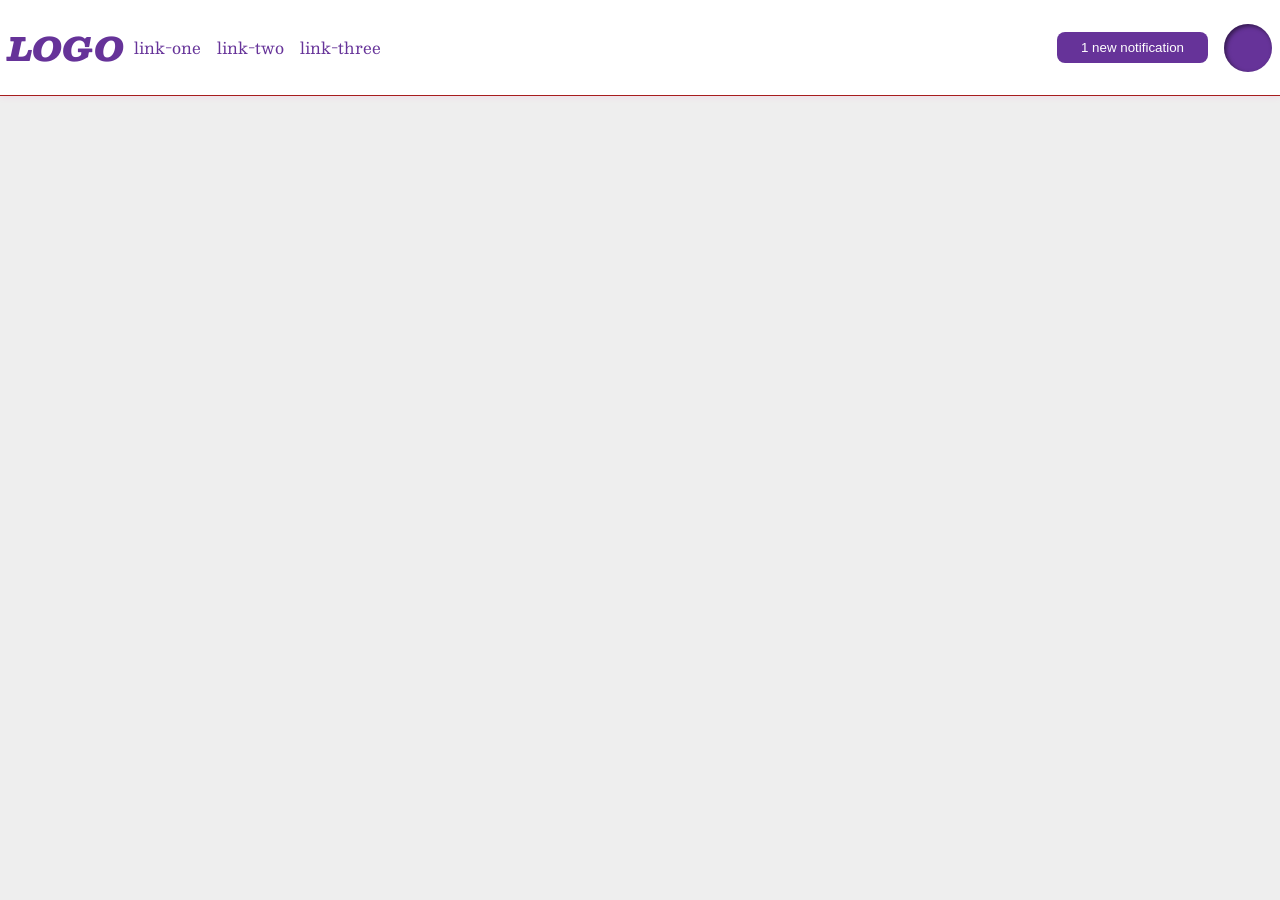
==== foundations/flex/03-flex-header-2/index.html @ 61ccaae3 "langsam wirds" ====
<!DOCTYPE html>
<html lang="en">
  <head>
    <meta charset="UTF-8">
    <meta http-equiv="X-UA-Compatible" content="IE=edge">
    <meta name="viewport" content="width=device-width, initial-scale=1.0">
    <title>Flex Header 2</title>
    <link rel="stylesheet" href="style.css">
  </head>
  <body>
    <div class="header">
      <div class="left">
      <div class="logo">
        LOGO
      </div>
      </div>
      <ul class="links">
        <li><a href="https://google.com">link-one</a></li>
        <li><a href="https://google.com">link-two</a></li>
        <li><a href="https://google.com">link-three</a></li>
      </ul>
      <div class="right">
      <button class="notifications">
        1 new notification
      </button>
      <div class="profile-image"></div>
      </div>
    </div>
  </body>
</html>
---- foundations/flex/03-flex-header-2/style.css ----
/* this is some magical font-importing.  
you'll learn about it later. */
@import url('https://fonts.googleapis.com/css2?family=Besley:ital,wght@0,400;1,900&display=swap');

body {
  margin: 0;
  background: #eee;
  font-family: Besley, serif;
}

.header {
  background: white;
  border-bottom: 1px solid #a71d1d;
  box-shadow: 0 0 8px rgba(255, 18, 156, 0.1);
  display: flex;
  justify-content: space-between;
  padding: 8px
}

.profile-image {
  background: rebeccapurple;
  box-shadow: inset 2px 2px 4px rgba(0,0,0,.5);
  border-radius: 50%;
  width: 48px;
  height: 48px;
}

.logo {
  color: rebeccapurple;
  font-size: 32px;
  font-weight: 900;
  font-style: italic;
}

button {
  border: none;
  border-radius: 8px;
  background: rebeccapurple;
  color: white;
  padding: 8px 24px;
}

a {
  /* this removes the line under our links */
  text-decoration: none;
  color: rebeccapurple;
}

ul {
  list-style-type: none;
  display: flex;
  margin-right:auto;
  padding: 10px;
  gap: 16px;
}

.left, .right {
  display: flex;
  align-items: center;
  gap: 16px;
}
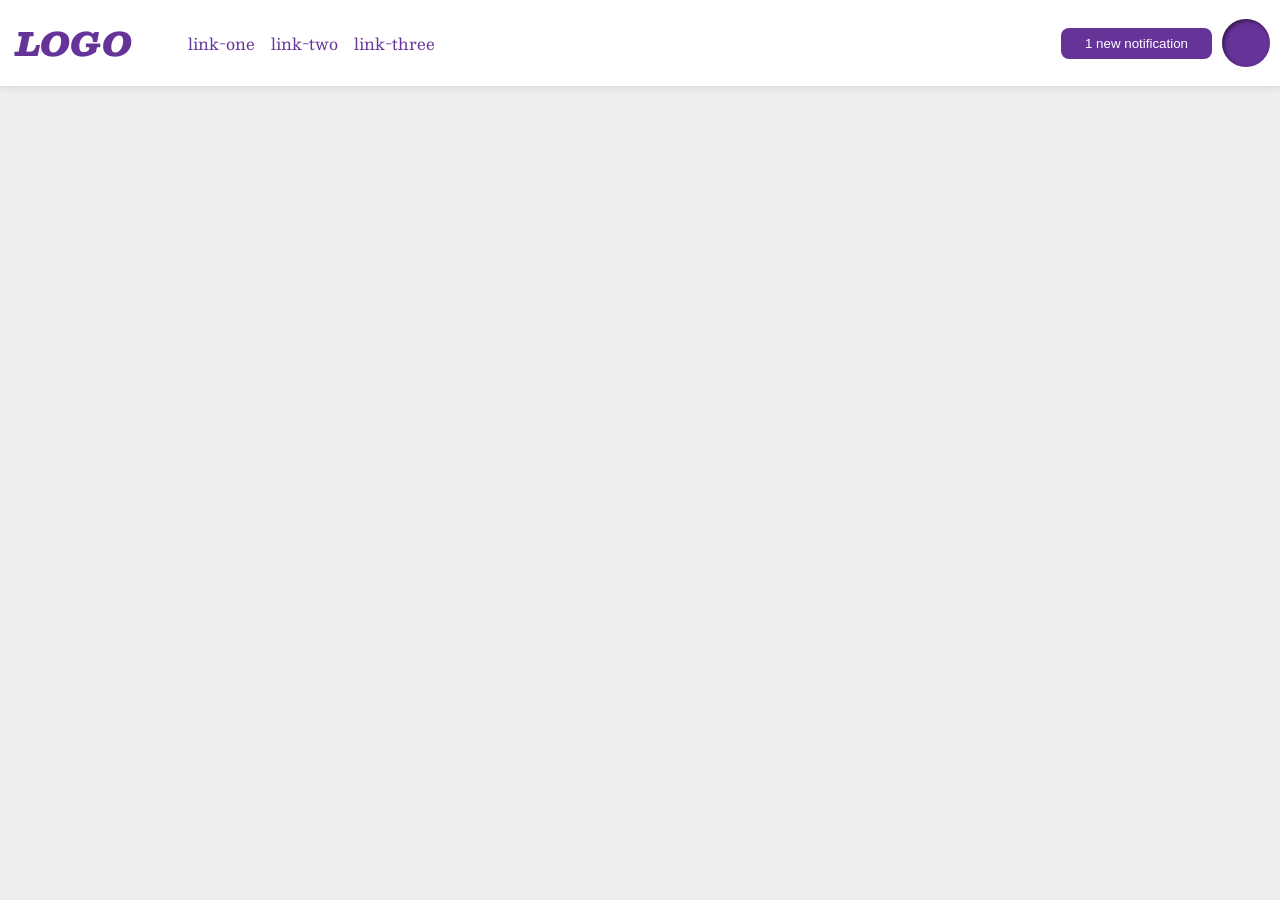
==== commit de1a8324: "langsam läufts" ====
--- a/foundations/flex/03-flex-header-2/index.html
+++ b/foundations/flex/03-flex-header-2/index.html
@@ -9,17 +9,17 @@
   </head>
   <body>
     <div class="header">
-      <div class="left">
+      <div class="left-content">
       <div class="logo">
         LOGO
-      </div>
       </div>
       <ul class="links">
         <li><a href="https://google.com">link-one</a></li>
         <li><a href="https://google.com">link-two</a></li>
         <li><a href="https://google.com">link-three</a></li>
       </ul>
-      <div class="right">
+      </div>
+      <div class="left-content">
       <button class="notifications">
         1 new notification
       </button>
--- a/foundations/flex/03-flex-header-2/style.css
+++ b/foundations/flex/03-flex-header-2/style.css
@@ -10,11 +10,11 @@
 
 .header {
   background: white;
-  border-bottom: 1px solid #a71d1d;
-  box-shadow: 0 0 8px rgba(255, 18, 156, 0.1);
+  border-bottom: 1px solid #ddd;
+  box-shadow: 0 0 8px rgba(0,0,0,.1);
   display: flex;
   justify-content: space-between;
-  padding: 8px
+  align-content: center;
 }
 
 .profile-image {
@@ -23,6 +23,9 @@
   border-radius: 50%;
   width: 48px;
   height: 48px;
+  margin: 10px;
+  display: flex;
+  flex-shrink: 0;
 }
 
 .logo {
@@ -30,6 +33,7 @@
   font-size: 32px;
   font-weight: 900;
   font-style: italic;
+  padding: 16px;
 }
 
 button {
@@ -48,14 +52,11 @@
 
 ul {
   list-style-type: none;
-  display: flex;
-  margin-right:auto;
-  padding: 10px;
-  gap: 16px;
+   display: flex;
+   gap: 16px;
 }
 
-.left, .right {
+.left-content {
   display: flex;
   align-items: center;
-  gap: 16px;
 }
